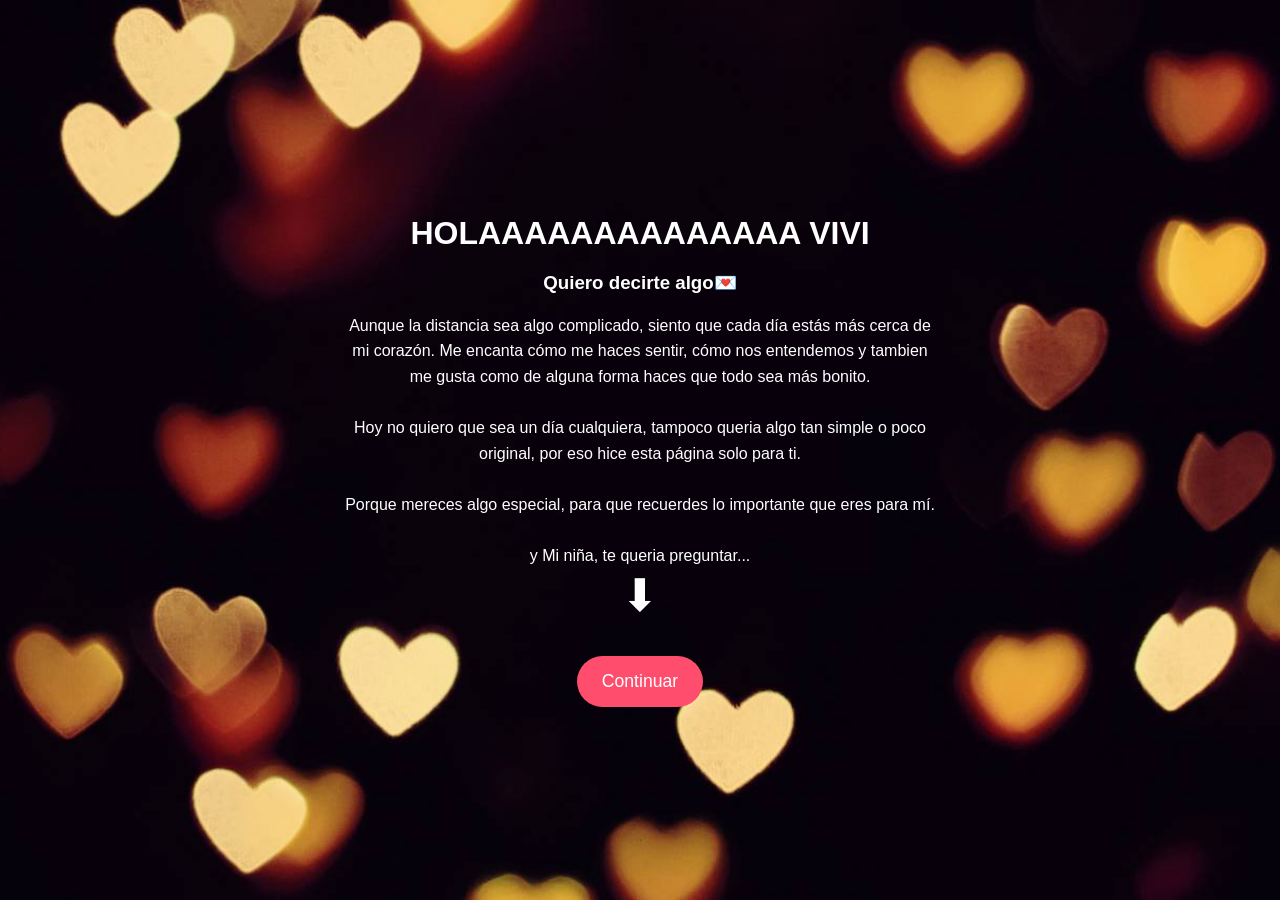
==== index.html @ 06d6c3d5 "Renombrado index.html y ajustes para GitHub Pages" ====
<!DOCTYPE html>
<html lang="es">
<head>
  <meta charset="UTF-8">
  <meta name="viewport" content="width=device-width, initial-scale=1.0">
  <title>Para ti vivi💖</title>
  <link rel="stylesheet" href="style.css">
</head>
<body>
  <div class="container" id="intro">
    <h1>HOLAAAAAAAAAAAAAA VIVI</h1>
    <h3>Quiero decirte algo💌</h3>
    <p style="max-width: 600px; margin: 0 auto; line-height: 1.6;">
    Aunque la distancia sea algo complicado, siento que cada día
    estás más cerca de mi corazón.  
    Me encanta cómo me haces sentir, cómo nos entendemos y tambien me gusta
    como de alguna forma haces que todo sea más bonito. <br> <br>

    Hoy no quiero que sea un día cualquiera, tampoco queria algo tan simple o poco
    original, por eso hice esta página solo para ti. <br> <br> Porque mereces algo especial, 
    para que recuerdes lo importante que eres para mí. <br> <br>
    y Mi niña, te queria preguntar... <br>
    <div id="flecha">⬇</div> <br>
  </p>
    <button onclick="showDeclaration()">Continuar</button>
  </div>

  <div class="container hidden" id="declaration">
    <h1>Señorita Viany</h1>
    <h2>💗¿Te gustaria ser mi novia?💗</h2>
    <button onclick="sayYes()">¡Sí, acepto!</button>
    <p id="final-message" class="hidden fade-in">🫶🫶🫶🫶Tienes ojitos hermosos🫶🫶🫶🫶</p>
  </div>

  <div class="container hidden" id="final">
  <h2>¡Sabía que dirías que síii!</h2>
  <h5>(Por que era la única opcion xd)</h5>
  <h1>💗💗Te amo mi niña💗💗</h1>
</div>

  <script src="script.js"></script>
</body>
</html>
---- style.css ----
body {
  margin: 0;
  font-family: 'Segoe UI', sans-serif;
  /*background: linear-gradient(135deg, #ff9a9e, #fad0c4);*/
  background: url('Romance.jpg') no-repeat center center fixed; 
  background-size: cover;

  display: flex;
  justify-content: center;
  align-items: center;
  height: 100vh;
  overflow: hidden;
}

.container {
  text-align: center;
  color: #fff;
  max-width: 600px;    /* evita que el texto sea demasiado ancho en celulares */
  padding: 0 20px;
}

h1 {
  font-size: 2rem;
  margin-bottom: 20px;
}

button {
  background: #ff4d6d;
  border: none;
  padding: 15px 25px;
  font-size: 1.1rem;
  border-radius: 30px;
  cursor: pointer;
  color: #fff;
  transition: transform 0.2s;
}

button:hover {
  transform: scale(1.1);
}

.hidden {
  display: none;
}

/* Animaciones */
.fade-in {
  animation: fadeIn 1s forwards;
}

@keyframes fadeIn {
  from {opacity: 0;}
  to {opacity: 1;}
}

.hearts {
  position: fixed;
  font-size: 24px;
  animation: floatUp 8s linear forwards;
  pointer-events: none; /* no bloquea clicks en botones */
  z-index: 999;
}

@keyframes floatUp {
  from {transform: translateY(0); opacity: 1;}
  to {transform: translateY(-900px); opacity: 0;}
}

/* Transiciones extra */
.fade-out-up {
  animation: fadeOutUp 1s forwards;
}

@keyframes fadeOutUp {
  from { opacity: 1; transform: translateY(0); }
  to { opacity: 0; transform: translateY(-50px); }
}

.zoom-in {
  animation: zoomIn 1s forwards;
}

@keyframes zoomIn {
  from { opacity: 0; transform: scale(0.8); }
  to { opacity: 1; transform: scale(1); }
}


#flecha {
    font-size: 45px;
}


.fade-zoom {
  animation: fadeZoom 1s forwards;
}

@keyframes fadeZoom {
  from { opacity: 0; transform: scale(0.8);}
  to { opacity: 1; transform: scale(1);}
}
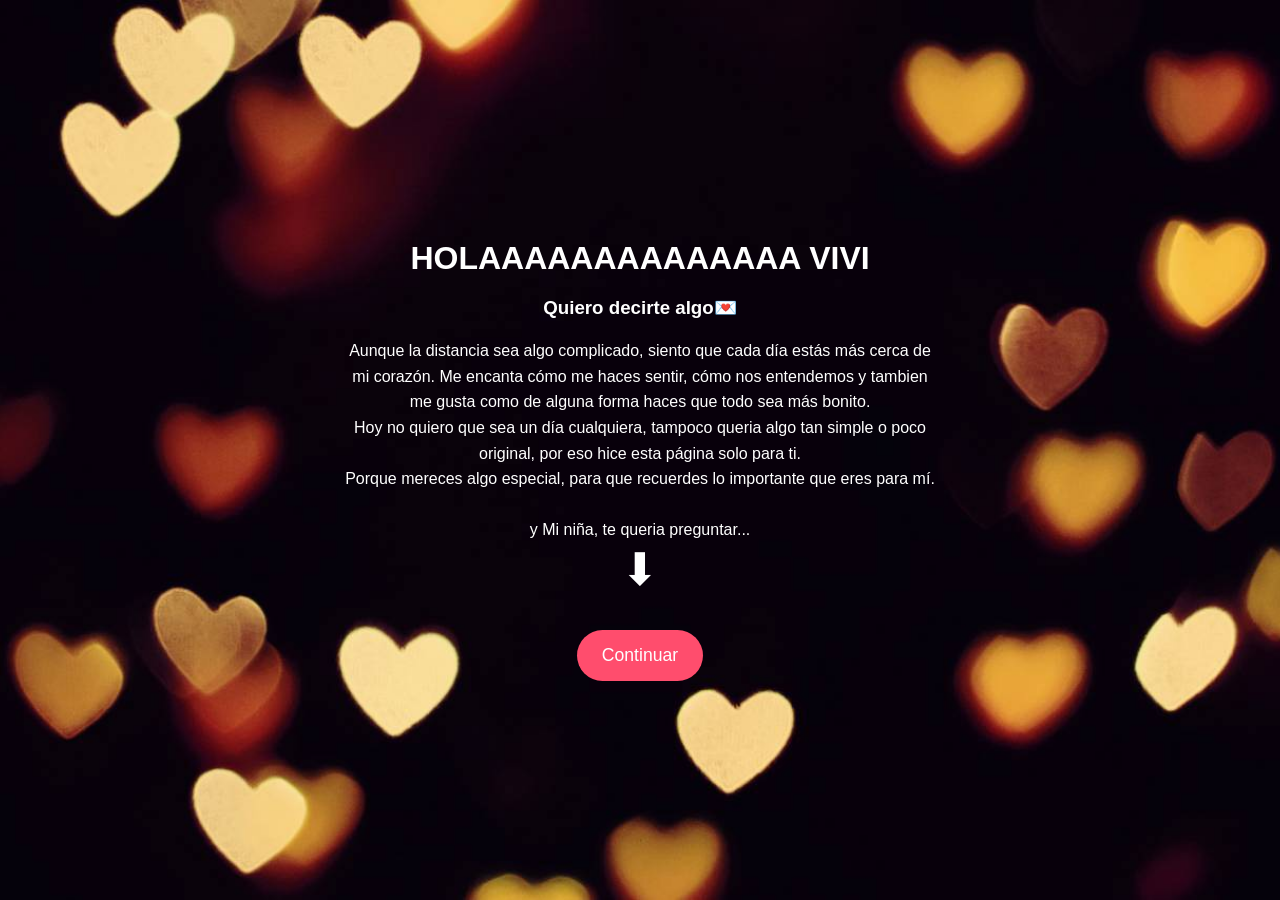
==== commit 8b4a7c29: "actualice los br en el index para el boton" ====
--- a/index.html
+++ b/index.html
@@ -14,10 +14,10 @@
     Aunque la distancia sea algo complicado, siento que cada día
     estás más cerca de mi corazón.  
     Me encanta cómo me haces sentir, cómo nos entendemos y tambien me gusta
-    como de alguna forma haces que todo sea más bonito. <br> <br>
+    como de alguna forma haces que todo sea más bonito. <br>
 
     Hoy no quiero que sea un día cualquiera, tampoco queria algo tan simple o poco
-    original, por eso hice esta página solo para ti. <br> <br> Porque mereces algo especial, 
+    original, por eso hice esta página solo para ti. <br> Porque mereces algo especial, 
     para que recuerdes lo importante que eres para mí. <br> <br>
     y Mi niña, te queria preguntar... <br>
     <div id="flecha">⬇</div> <br>
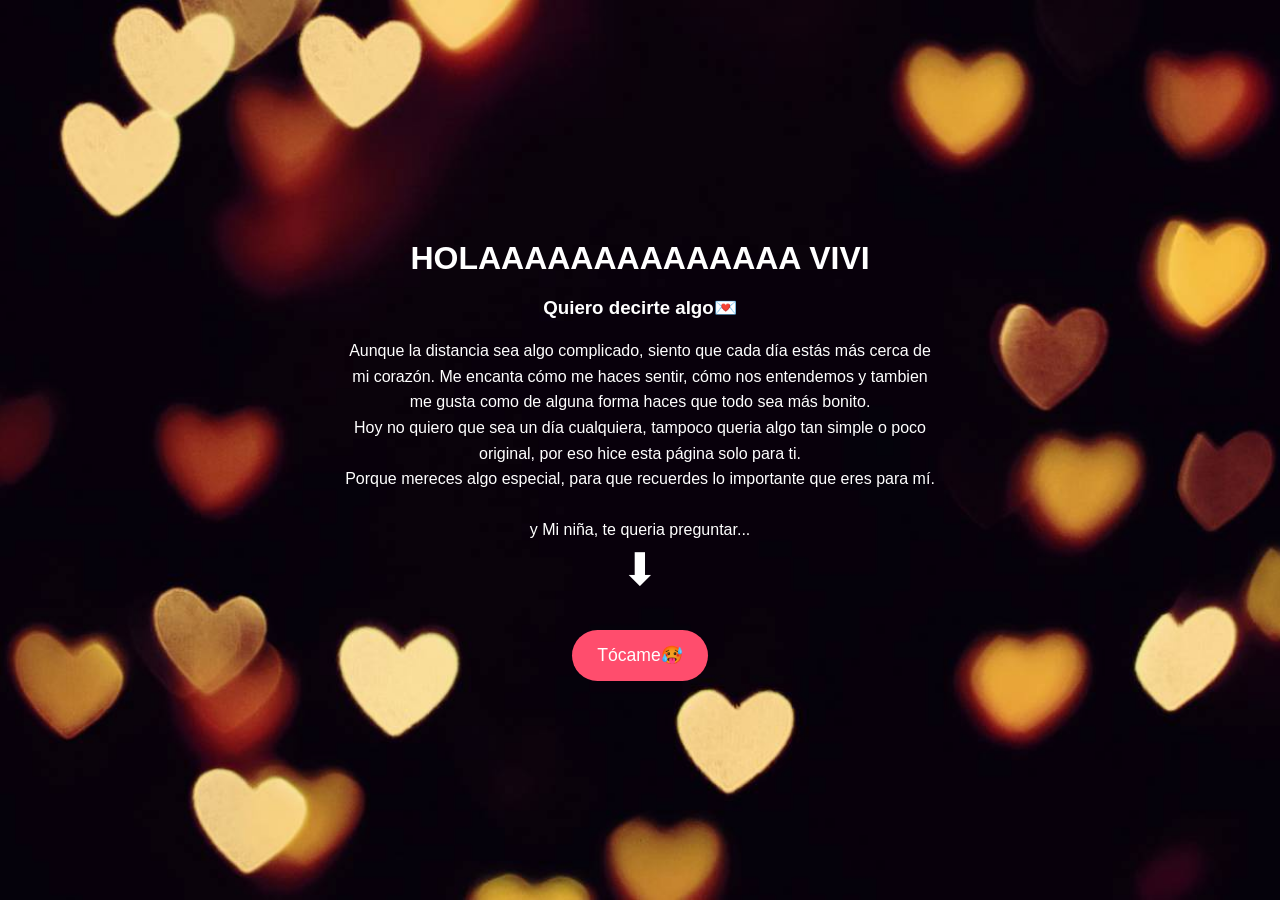
==== commit 9603a152: "actualice los br en el index para el btn agains" ====
--- a/index.html
+++ b/index.html
@@ -22,7 +22,7 @@
     y Mi niña, te queria preguntar... <br>
     <div id="flecha">⬇</div> <br>
   </p>
-    <button onclick="showDeclaration()">Continuar</button>
+    <button onclick="showDeclaration()">Tócame🥵</button>
   </div>
 
   <div class="container hidden" id="declaration">
